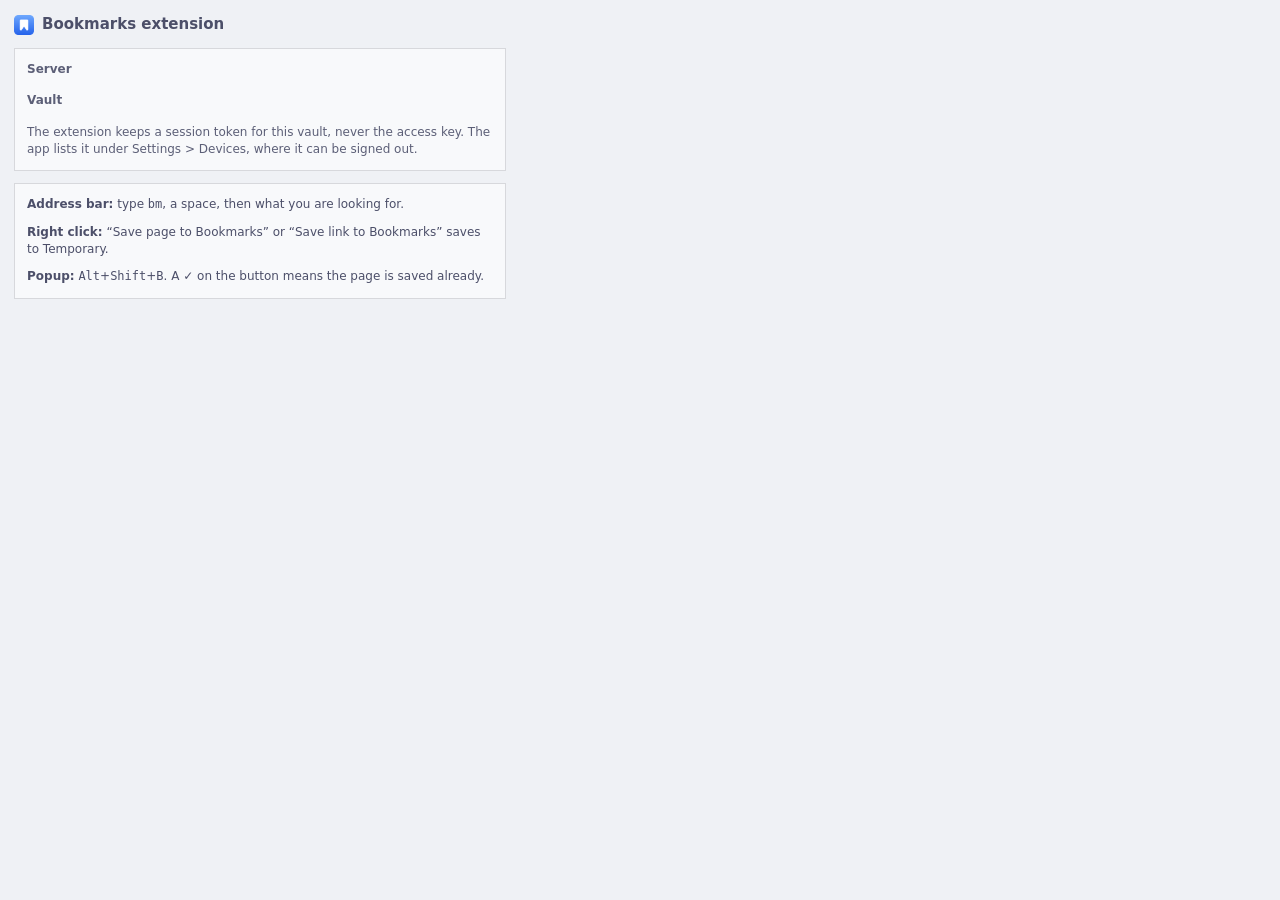
==== extension/options.html @ 564c4580 "Browser extension, and named sessions that can be signed out one by one The extension lives in exten" ====
<!doctype html>
<html lang="en">
<head>
<meta charset="utf-8">
<title>Bookmarks extension</title>
<link rel="stylesheet" href="popup.css">
</head>
<body>
<main style="max-width: 520px">
  <h1><img src="icons/icon-32.png" alt="">Bookmarks extension</h1>
  <div class="card">
    <div><label>Server</label><div id="o-server"></div></div>
    <div><label>Vault</label><div id="o-vault"></div></div>
    <p class="note muted">The extension keeps a session token for this vault, never the access key.
      The app lists it under Settings &gt; Devices, where it can be signed out.</p>
  </div>
  <div class="card">
    <p class="note"><strong>Address bar:</strong> type <code>bm</code>, a space, then what you are looking for.</p>
    <p class="note"><strong>Right click:</strong> “Save page to Bookmarks” or “Save link to Bookmarks” saves to Temporary.</p>
    <p class="note"><strong>Popup:</strong> <kbd>Alt</kbd>+<kbd>Shift</kbd>+<kbd>B</kbd>. A ✓ on the button means the page is saved already.</p>
  </div>
</main>
<script type="module" src="options.js"></script>
</body>
</html>
---- extension/popup.css ----
/* The app's two palettes: Catppuccin Latte when light, Tokyo Night when dark. */
:root {
  --bg: #eff1f5; --surface: #f8f9fb; --surface-2: #e6e9ef; --border: #d7d8dc;
  --text: #4c4f69; --muted: #5c5f77; --accent: #1e66f5; --on-accent: #ffffff;
  --danger: #d20f39; --ok: #40a02b;
  color-scheme: light;
}
@media (prefers-color-scheme: dark) {
  :root {
    --bg: #1a1b26; --surface: #1f2230; --surface-2: #24283b; --border: #292e42;
    --text: #c0caf5; --muted: #8b93b8; --accent: #9ece6a; --on-accent: #0c0e10;
    --danger: #f7768e; --ok: #9ece6a;
    color-scheme: dark;
  }
}
* { box-sizing: border-box; }
body { margin: 0; background: var(--bg); color: var(--text); font: 13px/1.45 system-ui, sans-serif; }
body.popup { width: 380px; }
main { padding: 14px; display: flex; flex-direction: column; gap: 12px; }
h1 { margin: 0; font-size: 15px; display: flex; align-items: center; gap: 8px; }
h1 img { width: 20px; height: 20px; }
h1 .vault { margin-left: auto; font-size: 12px; font-weight: 400; color: var(--muted); }
label { display: block; font-size: 12px; font-weight: 600; color: var(--muted); margin-bottom: 4px; }
input { width: 100%; height: 32px; padding: 0 9px; border: 1px solid var(--border); background: var(--surface); color: var(--text); font: inherit; }
input:focus { outline: none; border-color: var(--accent); }
button { height: 32px; padding: 0 12px; border: 1px solid var(--border); background: var(--surface-2); color: var(--text); font: inherit; font-weight: 600; cursor: pointer; }
button.primary { background: var(--accent); border-color: var(--accent); color: var(--on-accent); }
button.link { border: 0; background: none; padding: 0; height: auto; color: var(--accent); font-weight: 500; }
button:disabled { opacity: 0.5; cursor: default; }
.row { display: flex; gap: 8px; align-items: center; }
.row input { flex: 1; }
.muted { color: var(--muted); }
.small { font-size: 12px; }
.url { overflow: hidden; text-overflow: ellipsis; white-space: nowrap; }
.note { margin: 0; font-size: 12px; }
.note.ok { color: var(--ok); }
.note.error { color: var(--danger); }
.card { padding: 12px; background: var(--surface); border: 1px solid var(--border); display: flex; flex-direction: column; gap: 10px; }
.results { list-style: none; margin: 0; padding: 0; }
.results li button {
  display: flex; flex-direction: column; align-items: flex-start; width: 100%; height: auto;
  padding: 6px 8px; border: 0; background: none; text-align: left; font-weight: 400;
}
.results li button:hover, .results li button:focus-visible { background: var(--surface-2); outline: none; }
.results .t { font-weight: 600; max-width: 100%; overflow: hidden; text-overflow: ellipsis; white-space: nowrap; }
.results .u { font-size: 11.5px; color: var(--muted); max-width: 100%; overflow: hidden; text-overflow: ellipsis; white-space: nowrap; }
footer { display: flex; justify-content: space-between; padding: 0 14px 12px; font-size: 12px; }
[hidden] { display: none !important; }
details summary { cursor: pointer; color: var(--muted); font-size: 12px; }
details[open] summary { margin-bottom: 8px; }
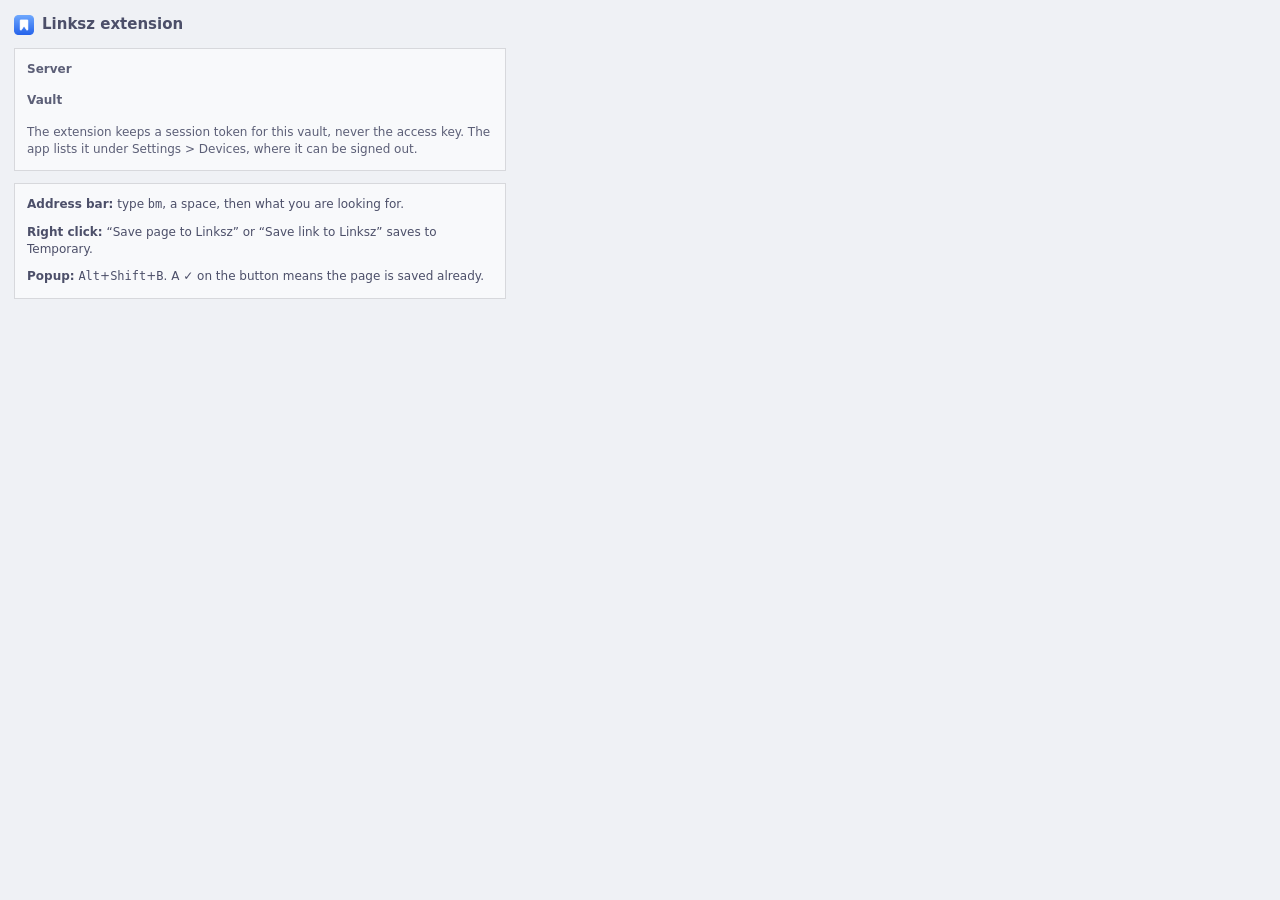
==== commit fa6422ae: "Rename the project to Linksz The product name, the images, the compose project, the image's user, th" ====
--- a/extension/options.html
+++ b/extension/options.html
@@ -2,12 +2,12 @@
 <html lang="en">
 <head>
 <meta charset="utf-8">
-<title>Bookmarks extension</title>
+<title>Linksz extension</title>
 <link rel="stylesheet" href="popup.css">
 </head>
 <body>
 <main style="max-width: 520px">
-  <h1><img src="icons/icon-32.png" alt="">Bookmarks extension</h1>
+  <h1><img src="icons/icon-32.png" alt="">Linksz extension</h1>
   <div class="card">
     <div><label>Server</label><div id="o-server"></div></div>
     <div><label>Vault</label><div id="o-vault"></div></div>
@@ -16,7 +16,7 @@
   </div>
   <div class="card">
     <p class="note"><strong>Address bar:</strong> type <code>bm</code>, a space, then what you are looking for.</p>
-    <p class="note"><strong>Right click:</strong> “Save page to Bookmarks” or “Save link to Bookmarks” saves to Temporary.</p>
+    <p class="note"><strong>Right click:</strong> “Save page to Linksz” or “Save link to Linksz” saves to Temporary.</p>
     <p class="note"><strong>Popup:</strong> <kbd>Alt</kbd>+<kbd>Shift</kbd>+<kbd>B</kbd>. A ✓ on the button means the page is saved already.</p>
   </div>
 </main>
--- a/extension/popup.css
+++ b/extension/popup.css
@@ -41,7 +41,10 @@
   display: flex; flex-direction: column; align-items: flex-start; width: 100%; height: auto;
   padding: 6px 8px; border: 0; background: none; text-align: left; font-weight: 400;
 }
-.results li button:hover, .results li button:focus-visible { background: var(--surface-2); outline: none; }
+.results li button:hover, .results li button.picked { background: var(--surface-2); outline: none; }
+.search { display: flex; flex-direction: column; gap: 6px; }
+.results { max-height: 380px; overflow-y: auto; }
+.results:empty { display: none; }
 .results .t { font-weight: 600; max-width: 100%; overflow: hidden; text-overflow: ellipsis; white-space: nowrap; }
 .results .u { font-size: 11.5px; color: var(--muted); max-width: 100%; overflow: hidden; text-overflow: ellipsis; white-space: nowrap; }
 footer { display: flex; justify-content: space-between; padding: 0 14px 12px; font-size: 12px; }
